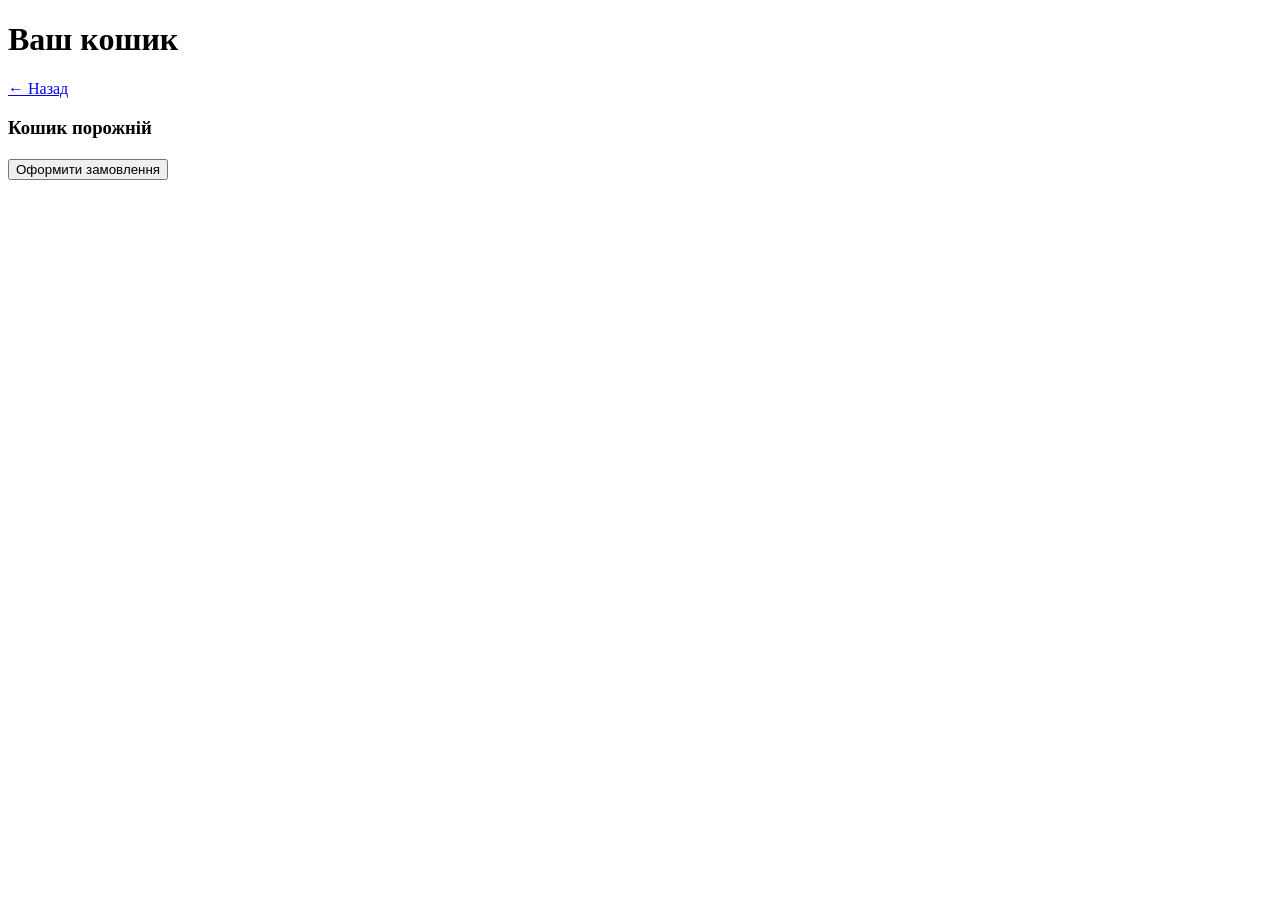
==== cartpage.html @ e4101654 "Add files via upload" ====
<!DOCTYPE html>
<html lang="uk">
<head>
    <meta charset="UTF-8">
    <title>Кошик</title>
</head>
<body>

<h1>Ваш кошик</h1>

<a href="index.html">← Назад</a>

<div class="cart-items"></div>

<h2 class="total"></h2>

<button onclick="openCheckout()">Оформити замовлення</button>

<div class="checkout" style="display:none; margin-top:20px;">
    <h3>Оформлення</h3>
    <input placeholder="Ім'я"><br><br>
    <input placeholder="Телефон"><br><br>
    <button onclick="confirmOrder()">Підтвердити</button>
</div>

<script src="js/cart.js"></script>
<script src="js/cartpage.js"></script>
</body>
</html>
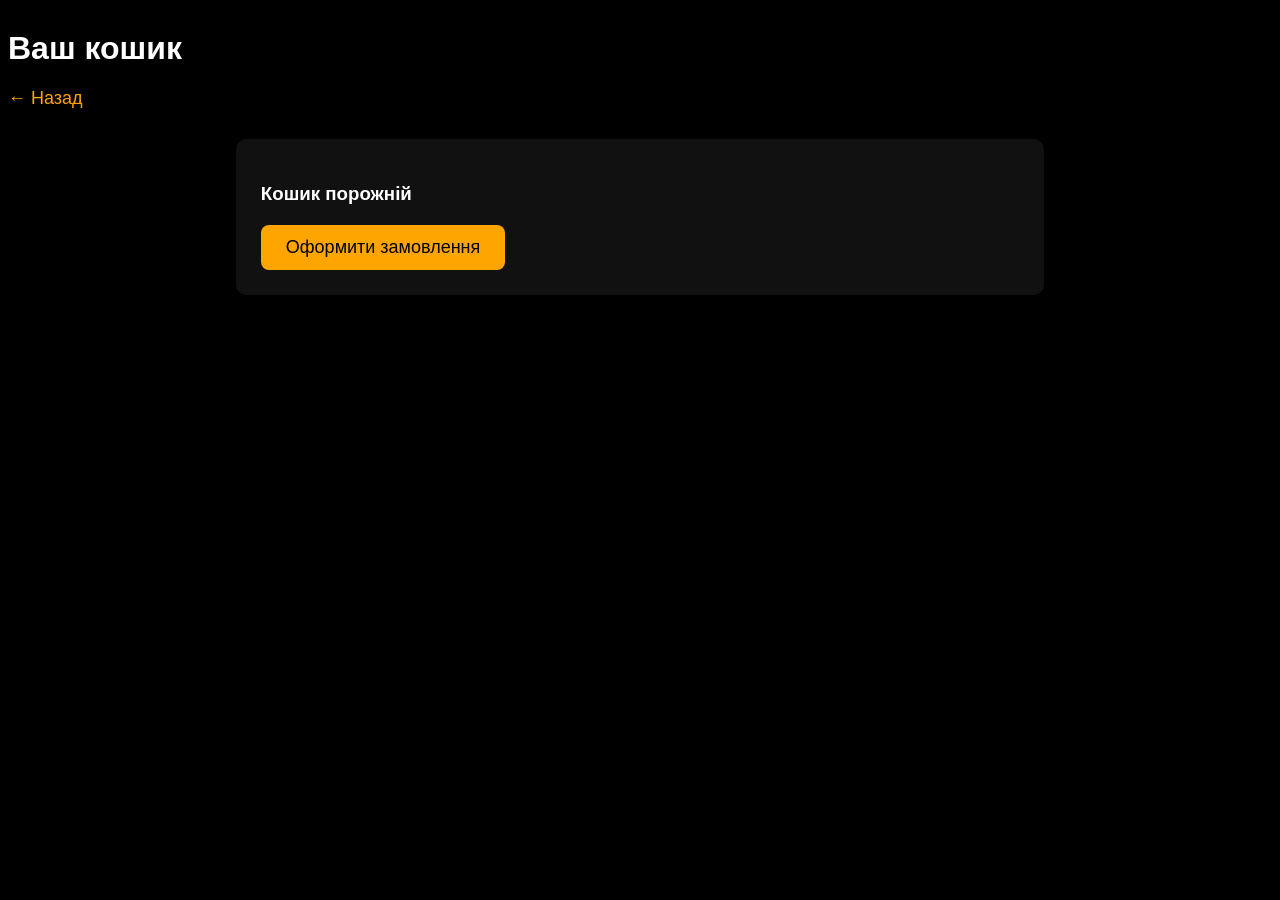
==== commit 705ec8b1: "Add files via upload" ====
--- a/cartpage.html
+++ b/cartpage.html
@@ -3,27 +3,36 @@
 <head>
     <meta charset="UTF-8">
     <title>Кошик</title>
+
+    <link rel="stylesheet" href="styles/cartpage.css">
 </head>
+
 <body>
 
-<h1>Ваш кошик</h1>
+<h1 class="title">Ваш кошик</h1>
 
-<a href="index.html">← Назад</a>
+<a class="back-btn" href="index.html">← Назад </a>
 
-<div class="cart-items"></div>
+<div class="cart-container">
+    <div class="cart-items"></div>
 
-<h2 class="total"></h2>
+    <h2 class="total"></h2>
 
-<button onclick="openCheckout()">Оформити замовлення</button>
+    <button class="order-btn" onclick="openCheckout()">Оформити замовлення</button>
+</div>
 
-<div class="checkout" style="display:none; margin-top:20px;">
-    <h3>Оформлення</h3>
-    <input placeholder="Ім'я"><br><br>
-    <input placeholder="Телефон"><br><br>
+<div class="checkout">
+    <h3>Оформлення замовлення</h3>
+
+    <input placeholder="Ваше ім'я">
+    <input placeholder="Телефон">
+
     <button onclick="confirmOrder()">Підтвердити</button>
 </div>
 
 <script src="js/cart.js"></script>
 <script src="js/cartpage.js"></script>
+
 </body>
+</html>
 </html>
--- a/styles/cartpage.css
+++ b/styles/cartpage.css
@@ -0,0 +1,94 @@
+body{
+    background:black;
+    color:white;
+    font-family:Arial, Helvetica, sans-serif;
+    text-align:left;
+}
+
+
+
+.title{
+    color:white;
+    margin-top:30px;
+}
+
+
+
+.back-btn{
+    color:orange;
+    text-decoration:none;
+    font-size:18px;
+}
+
+.back-btn:hover{
+    text-decoration: none;
+}
+
+
+
+.cart-container{
+    width:60%;
+    margin:auto;
+    margin-top:30px;
+    background:#111;
+    padding:25px;
+    border-radius:10px;
+}
+
+
+
+.cart-items{
+    margin-bottom:20px;
+}
+
+
+
+.total{
+    color:orange;
+    margin:20px 0;
+}
+
+
+
+.order-btn{
+    background:orange;
+    border:none;
+    padding:12px 25px;
+    font-size:18px;
+    border-radius:8px;
+    cursor:pointer;
+}
+
+.order-btn:hover{
+    background:#ff9500;
+}
+
+
+
+.checkout{
+    display:none;
+    margin-top:30px;
+}
+
+.checkout input{
+    width:250px;
+    padding:10px;
+    border:none;
+    border-radius:6px;
+}
+
+.checkout button{
+    background:orange;
+    border:none;
+    padding:10px 20px;
+    border-radius:6px;
+    cursor:pointer;
+}
+
+button:hover{
+     background-color:#ff9500;
+}
+
+button{
+    border-radius: 8px;
+}
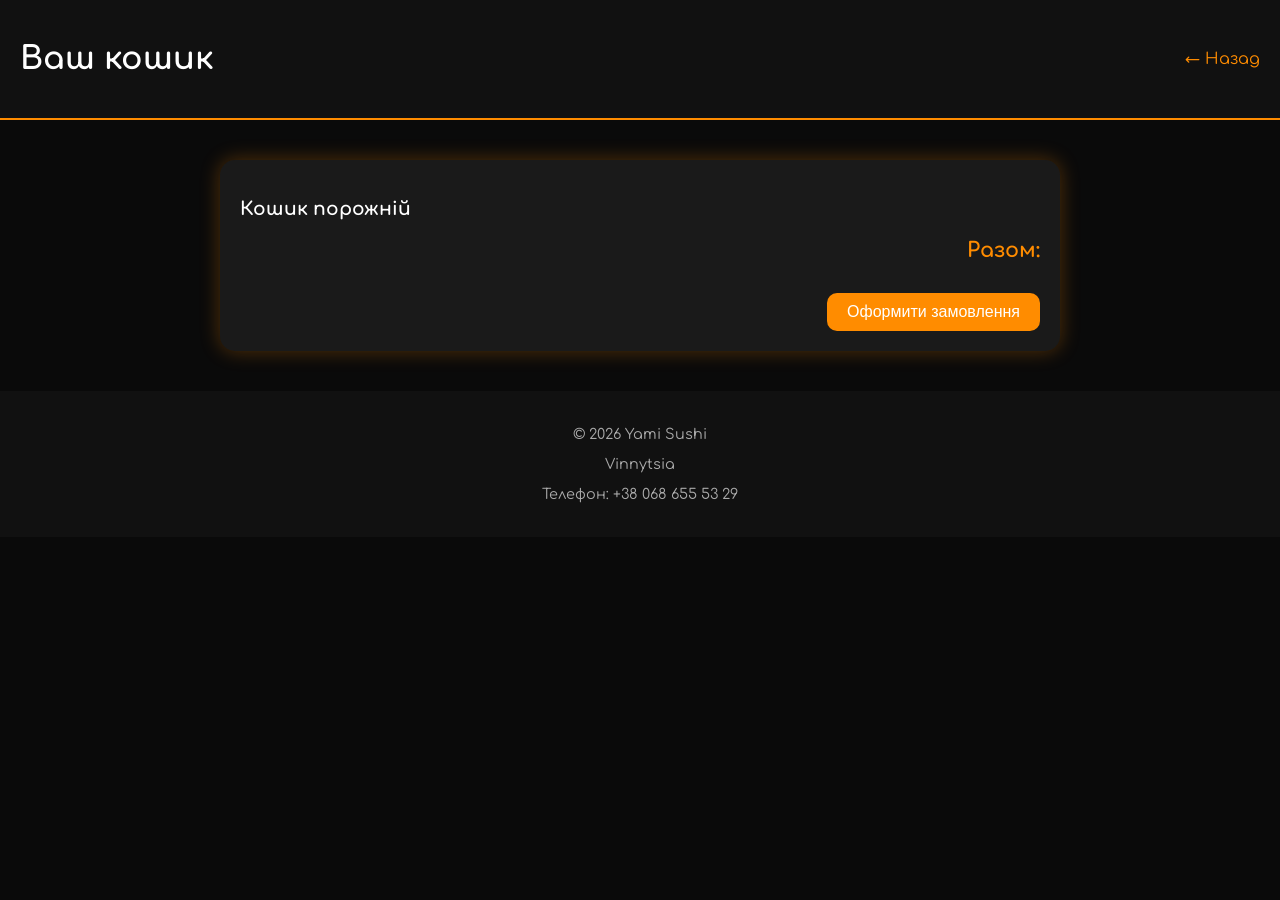
==== commit 9fbe28a5: "Add files via upload" ====
--- a/cartpage.html
+++ b/cartpage.html
@@ -2,37 +2,50 @@
 <html lang="uk">
 <head>
     <meta charset="UTF-8">
-    <title>Кошик</title>
+    <meta name="viewport" content="width=device-width, initial-scale=1.0">
+    <title>Кошик - Yami Sushi</title>
+    <link rel="stylesheet" href="styles/cartpage.css">
+    <link rel="preconnect" href="https://fonts.googleapis.com">
+    <link rel="preconnect" href="https://fonts.gstatic.com" crossorigin>
+    <link href="https://fonts.googleapis.com/css2?family=Comfortaa:wght@300..700&display=swap" rel="stylesheet">
+</head>
+<body>
+    <header>
+        <div class="cart-header">
+            <h1>Ваш кошик</h1>
+            <a href="index.html" class="back-link">← Назад</a>
+        </div>
+    </header>
+ 
+    <main>
+        <div class="cart-container">
+            <div class="cart-items">
+                <div class="cart-item" style="border:1px solid #ccc; padding:10px; margin:10px 0;">
+                    <h3>wdwd</h3>
+                    <p>dwdwd</p>
+    
+                    <button class="">-</button>
+                    2222
+                    <button >+</button>
+    
+                    <button >Видалити</button>
+                </div>
+            </div>
 
-    <link rel="stylesheet" href="styles/cartpage.css">
-</head>
+            <div class="cart-summary">
+                <p>Разом: <span class="total">700 грн</span></p>
+                <button class="checkout-btn">Оформити замовлення</button>
+            </div>
+        </div>
+    </main>
 
-<body>
+    <footer>
+        <p>© 2026 Yami Sushi</p>
+        <p>Vinnytsia</p>
+        <p>Телефон: +38 068 655 53 29</p>
+    </footer>
 
-<h1 class="title">Ваш кошик</h1>
-
-<a class="back-btn" href="index.html">← Назад </a>
-
-<div class="cart-container">
-    <div class="cart-items"></div>
-
-    <h2 class="total"></h2>
-
-    <button class="order-btn" onclick="openCheckout()">Оформити замовлення</button>
-</div>
-
-<div class="checkout">
-    <h3>Оформлення замовлення</h3>
-
-    <input placeholder="Ваше ім'я">
-    <input placeholder="Телефон">
-
-    <button onclick="confirmOrder()">Підтвердити</button>
-</div>
-
-<script src="js/cart.js"></script>
-<script src="js/cartpage.js"></script>
-
+    <script src="js/cart.js"></script>
+    <script src="js/cartpage.js"></script>
 </body>
-</html>
 </html>
--- a/styles/cartpage.css
+++ b/styles/cartpage.css
@@ -1,94 +1,99 @@
-body{
-    background:black;
-    color:white;
-    font-family:Arial, Helvetica, sans-serif;
-    text-align:left;
+body {
+    font-family: 'Comfortaa', cursive;
+    background-color: #0a0a0a;
+    color: #fff;
+    margin: 0;
+    padding: 0;
 }
 
-
-
-.title{
-    color:white;
-    margin-top:30px;
+a {
+    text-decoration: none;
+    color: #ff8c00;
 }
 
-
-
-.back-btn{
-    color:orange;
-    text-decoration:none;
-    font-size:18px;
+.cart-header {
+    padding: 20px;
+    display: flex;
+    justify-content: space-between;
+    align-items: center;
+    background-color: #111;
+    border-bottom: 2px solid #ff8c00;
 }
 
-.back-btn:hover{
-    text-decoration: none;
+.cart-container {
+    max-width: 800px;
+    margin: 40px auto;
+    padding: 20px;
+    background-color: #1a1a1a;
+    border-radius: 15px;
+    box-shadow: 0 0 20px rgba(255,140,0,0.3);
 }
 
-
-
-.cart-container{
-    width:60%;
-    margin:auto;
-    margin-top:30px;
-    background:#111;
-    padding:25px;
-    border-radius:10px;
+.cart-item {
+    display: flex;
+    justify-content: space-between;
+    align-items: center;
+    padding: 15px 0;
+    border-bottom: 1px solid #333;
 }
 
-
-
-.cart-items{
-    margin-bottom:20px;
+.cart-item img{
+    width: 200px;
 }
 
-
-
-.total{
-    color:orange;
-    margin:20px 0;
+.cart-item h2 {
+    margin: 0 0 5px 0;
 }
 
-
-
-.order-btn{
-    background:orange;
-    border:none;
-    padding:12px 25px;
-    font-size:18px;
-    border-radius:8px;
-    cursor:pointer;
+.item-controls {
+    display: flex;
+    align-items: center;
+    gap: 10px;
 }
 
-.order-btn:hover{
-    background:#ff9500;
+.qty-btn, .remove-btn {
+    background-color: #ff8c00;
+    border: none;
+    color: #fff;
+    padding: 5px 10px;
+    border-radius: 5px;
+    cursor: pointer;
+    font-weight: bold;
+    transition: background-color 0.2s;
 }
 
-
-
-.checkout{
-    display:none;
-    margin-top:30px;
+.qty-btn:hover, .remove-btn:hover, .checkout-btn:hover {
+    background-color: #ffa733;
 }
 
-.checkout input{
-    width:250px;
-    padding:10px;
-    border:none;
-    border-radius:6px;
+.cart-summary {
+    margin-top: 20px;
+    text-align: right;
 }
 
-.checkout button{
-    background:orange;
-    border:none;
-    padding:10px 20px;
-    border-radius:6px;
-    cursor:pointer;
+.cart-summary p {
+    font-size: 1.3em;
+    font-weight: bold;
+    color: #ff8c00;
 }
 
-button:hover{
-     background-color:#ff9500;
+.checkout-btn {
+    margin-top: 10px;
+    padding: 10px 20px;
+    background-color: #ff8c00;
+    border: none;
+    border-radius: 10px;
+    color: #fff;
+    font-size: 1em;
+    cursor: pointer;
+    transition: background-color 0.2s;
 }
 
-button{
-    border-radius: 8px;
+footer {
+    margin-top: 40px;
+    padding: 20px;
+    text-align: center;
+    background-color: #111;
+    color: #aaa;
+    font-size: 0.9em;
 }
